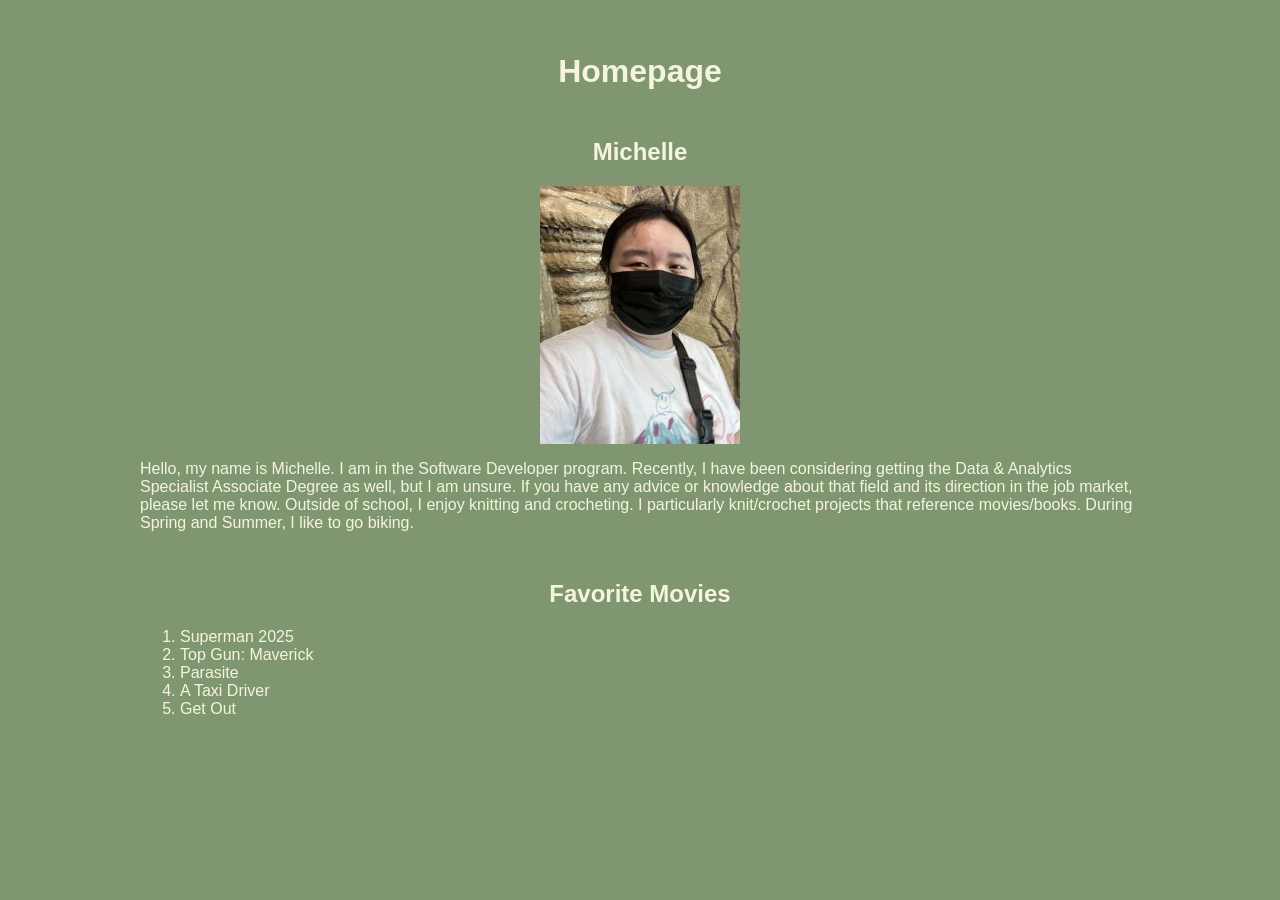
==== index.html @ 3add9a28 "Finished Assignment" ====
<!DOCTYPE html>
<html lang="en">

<head>
    <meta charset="UTF-8">
    <meta name="viewport" content="width=device-width, initial-scale=1.0">
    <title>Michelle's Website</title>
    <link rel="stylesheet" href="css/styles.css">
    <script src="site.js"></script>
</head>

<body id="wrapper">
    <header>
        <h1>Homepage</h1>
    </header>

    <section class="bio">
        <h2>Michelle</h2>
        <img src="img/michelle.JPG" alt="Michelle" width="200" height="258">
        <p>Hello, my name is Michelle. I am in the Software Developer program. Recently, I have been considering getting
            the Data & Analytics Specialist Associate Degree as well, but I am unsure. If you have any advice or
            knowledge about that field and its direction in the job
            market, please let me know. Outside of school, I enjoy knitting and crocheting. I particularly knit/crochet
            projects that reference movies/books. During Spring and Summer, I like to go biking.</p>
    </section>

    <section class="movies">
        <h2>Favorite Movies</h2>
        <ol>
            <li>Superman 2025</li>
            <li>Top Gun: Maverick</li>
            <li>Parasite</li>
            <li>A Taxi Driver</li>
            <li>Get Out</li>
        </ol>
    </section>

</body>

</html>
---- css/styles.css ----
body {
    font-family: Arial, Helvetica, sans-serif;
    color: beige;
    margin: auto;
    padding: 2em;
    width: 1000px;
    background-color: #809671;
}

h1 {
    text-align: center;
}

h2 {
    text-align: center;
    margin-top: 2em;
}

img {
    display: block;
    margin: auto;
}
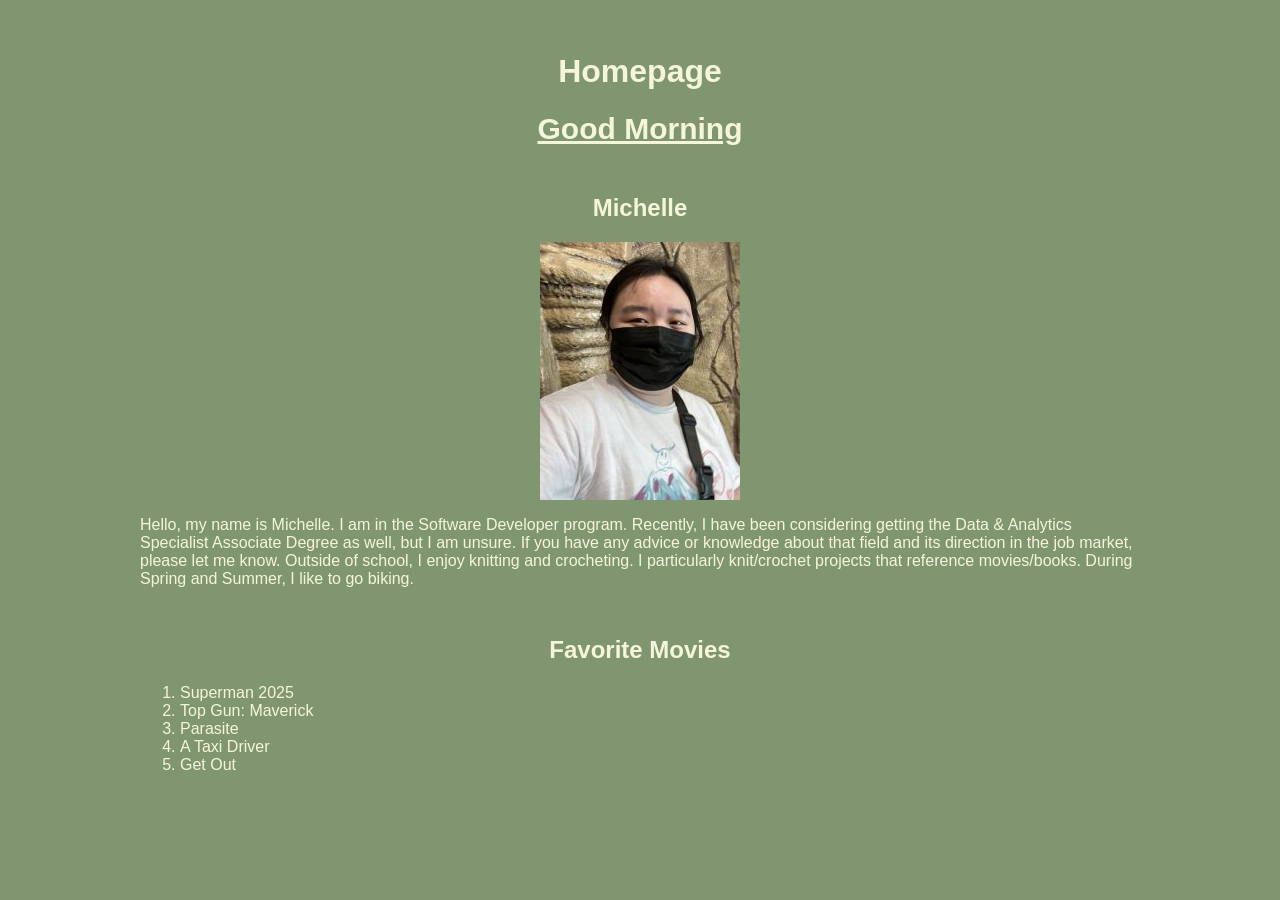
==== commit 7e4bee76: "Added welcome div" ====
--- a/index.html
+++ b/index.html
@@ -6,7 +6,7 @@
     <meta name="viewport" content="width=device-width, initial-scale=1.0">
     <title>Michelle's Website</title>
     <link rel="stylesheet" href="css/styles.css">
-    <script src="site.js"></script>
+    <script src="site.js" defer></script>
 </head>
 
 <body id="wrapper">
@@ -14,13 +14,17 @@
         <h1>Homepage</h1>
     </header>
 
+    <div id="welcome"></div>
+
     <section class="bio">
         <h2>Michelle</h2>
         <img src="img/michelle.JPG" alt="Michelle" width="200" height="258">
-        <p>Hello, my name is Michelle. I am in the Software Developer program. Recently, I have been considering getting
+        <p>Hello, my name is Michelle. I am in the Software Developer program. Recently, I have been considering
+            getting
             the Data & Analytics Specialist Associate Degree as well, but I am unsure. If you have any advice or
             knowledge about that field and its direction in the job
-            market, please let me know. Outside of school, I enjoy knitting and crocheting. I particularly knit/crochet
+            market, please let me know. Outside of school, I enjoy knitting and crocheting. I particularly
+            knit/crochet
             projects that reference movies/books. During Spring and Summer, I like to go biking.</p>
     </section>
 
--- a/css/styles.css
+++ b/css/styles.css
@@ -19,4 +19,11 @@
 img {
     display: block;
     margin: auto;
+}
+
+#welcome {
+    text-align: center;
+    text-decoration: underline;
+    font-weight: bold;
+    font-size: 30px;
 }
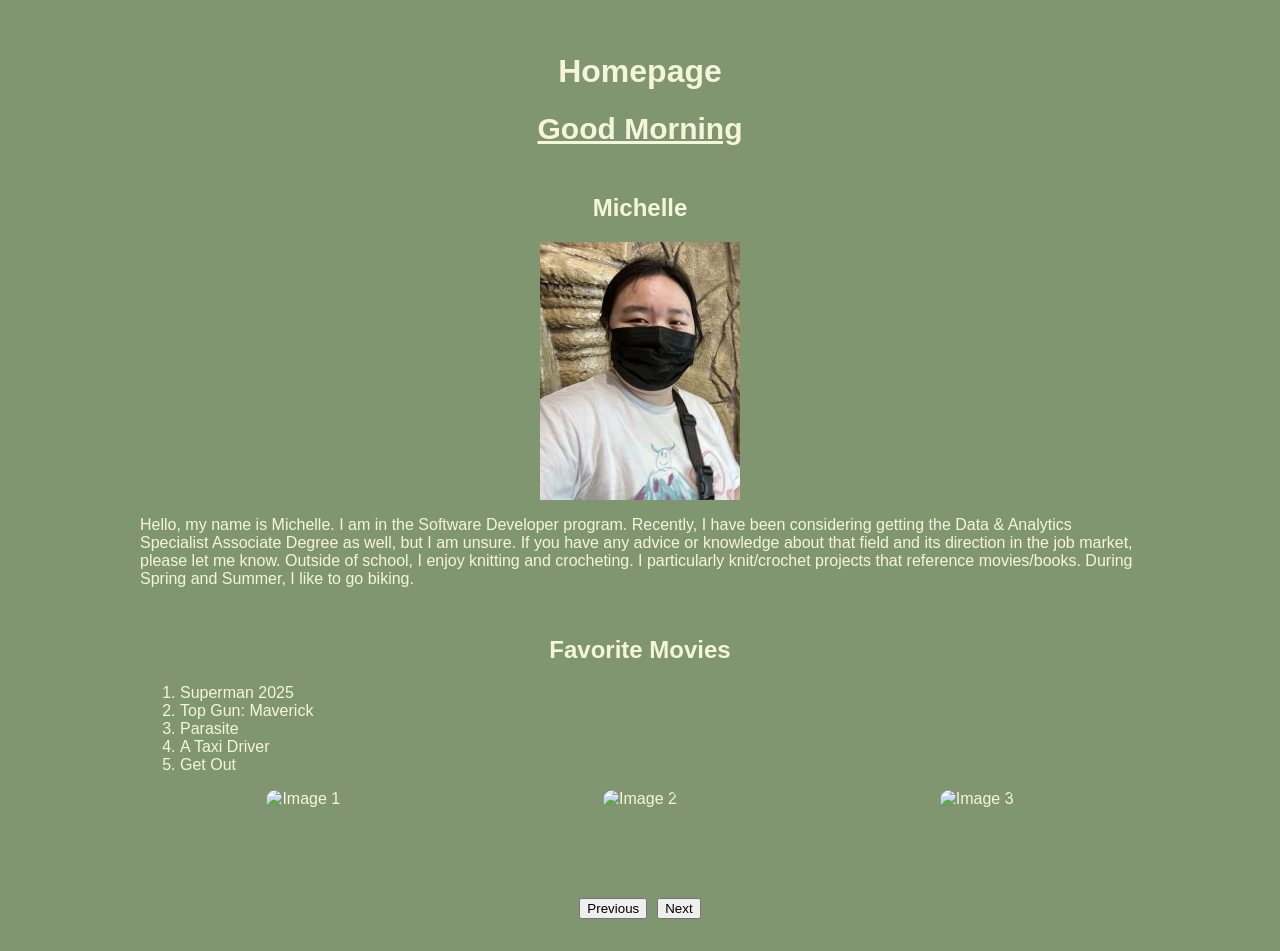
==== commit 0dcf26e7: "Added carousel" ====
--- a/index.html
+++ b/index.html
@@ -39,6 +39,17 @@
         </ol>
     </section>
 
+    <!-- Assignment 5 - carousel -->
+    <div id="carousel">
+        <img alt="Image 1">
+        <img alt="Image 2">
+        <img alt="Image 3">
+    </div>
+    <div id="buttons">
+        <button id="prev">Previous</button>
+        <button id="next">Next</button>
+    </div>
+
 </body>
 
 </html>
--- a/css/styles.css
+++ b/css/styles.css
@@ -26,4 +26,29 @@
     text-decoration: underline;
     font-weight: bold;
     font-size: 30px;
+}
+
+/* Assignment 5 */ 
+#carousel {
+    display: flex;
+    justify-content: center;
+    align-items: center;
+    width: 100%;
+    max-height: 300px;
+    overflow: hidden;
+    gap: 10px;
+}
+
+#carousel img {
+    max-height: 300px;
+    aspect-ratio: auto 300 / 400;
+    border-radius: 10px;
+}
+
+#buttons {
+    display: flex;
+    justify-content: center;
+    align-items: center;
+    gap: 10px;
+    margin-top: 10px;
 }
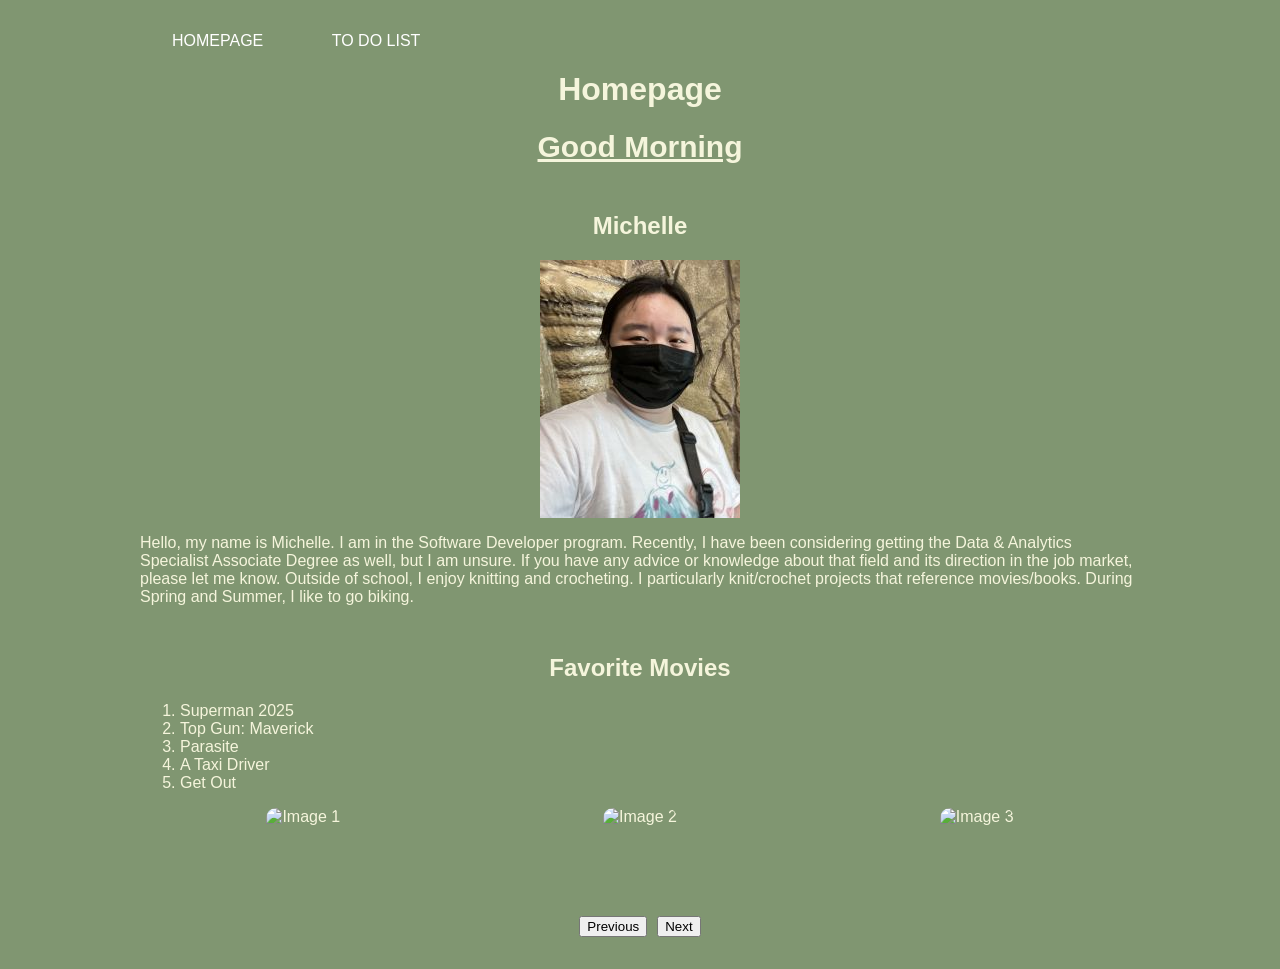
==== commit d8c22839: "Added API Fetch" ====
--- a/index.html
+++ b/index.html
@@ -10,9 +10,14 @@
 </head>
 
 <body id="wrapper">
+    <nav>
+        <a href="index.html">Homepage</a>
+        <a href="list.html">To Do List</a>
+    </nav>
+
     <header>
         <h1>Homepage</h1>
-    </header>
+    </header>    
 
     <div id="welcome"></div>
 
@@ -50,6 +55,10 @@
         <button id="next">Next</button>
     </div>
 
+    <div class="pokemonImage">
+        
+    </div>
+    
 </body>
 
 </html>
--- a/css/styles.css
+++ b/css/styles.css
@@ -1,3 +1,10 @@
+nav a{
+    color: white;
+    text-decoration: none;
+    text-transform: uppercase;
+    padding: 2em;
+}
+
 body {
     font-family: Arial, Helvetica, sans-serif;
     color: beige;
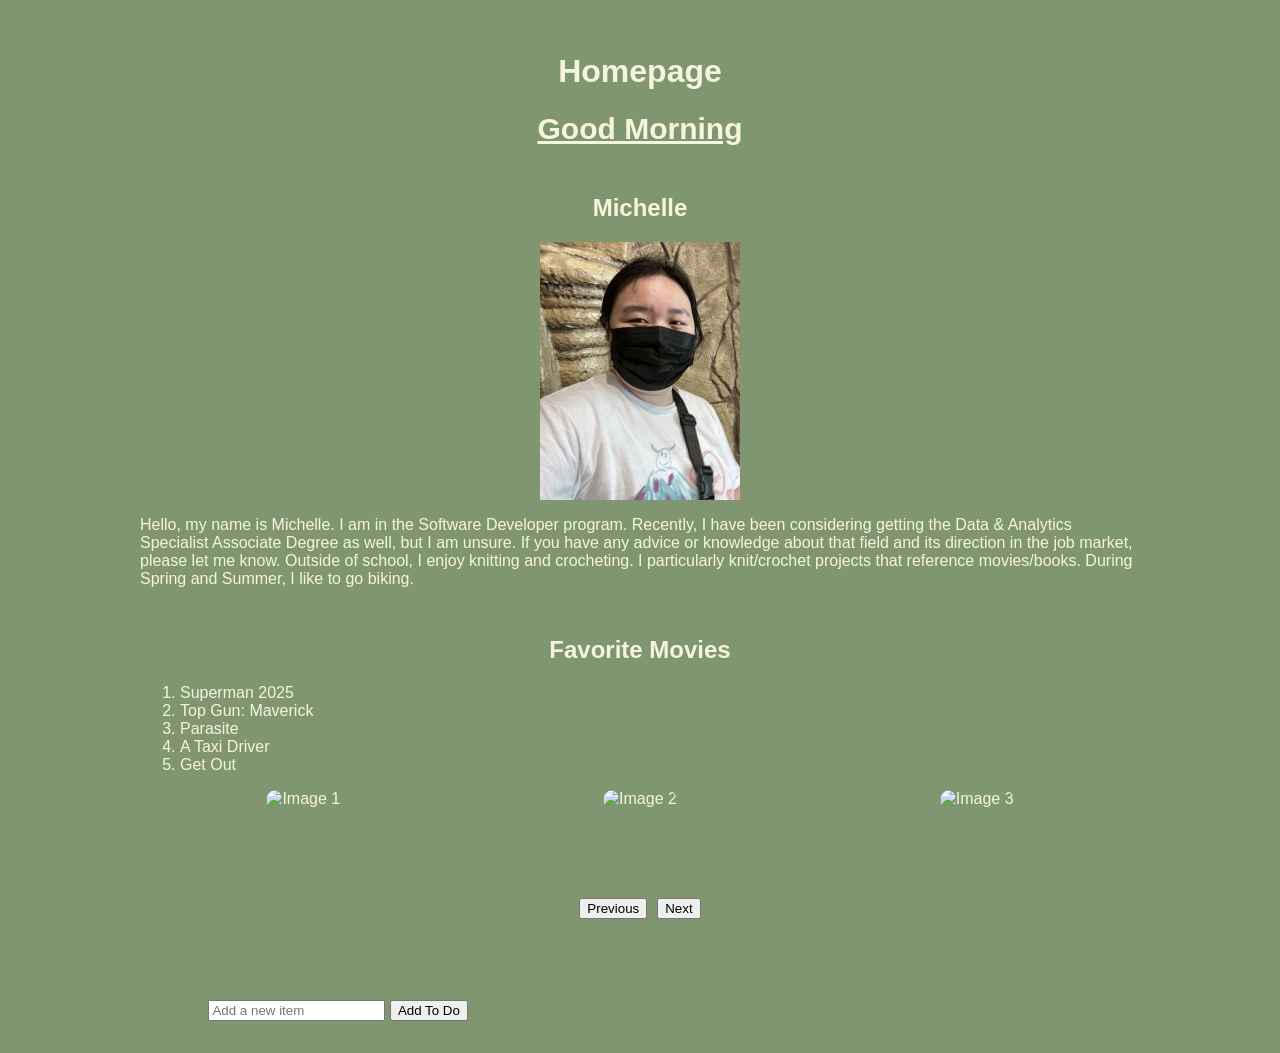
==== commit 7fb65465: "Added todo list" ====
--- a/index.html
+++ b/index.html
@@ -10,14 +10,9 @@
 </head>
 
 <body id="wrapper">
-    <nav>
-        <a href="index.html">Homepage</a>
-        <a href="list.html">To Do List</a>
-    </nav>
-
     <header>
         <h1>Homepage</h1>
-    </header>    
+    </header>
 
     <div id="welcome"></div>
 
@@ -55,10 +50,21 @@
         <button id="next">Next</button>
     </div>
 
+    <!-- Assignment 6 - to do list -->
+    <div id="todoList">
+        <ul class="todo-list">
+            <!-- List items will go here -->
+        </ul>
+
+        <input type="text" id="new-todo" placeholder="Add a new item">
+        <button type="button" id="addTodo">Add To Do</button>
+    </div>
+
+    <!-- Assignment 7 - API fetch -->
     <div class="pokemonImage">
-        
+
     </div>
-    
+
 </body>
 
 </html>
--- a/css/styles.css
+++ b/css/styles.css
@@ -58,4 +58,21 @@
     align-items: center;
     gap: 10px;
     margin-top: 10px;
+}
+
+/* Assignment 6 - todo list */
+#todolist {
+    padding: 2em;
+    text-align: center;
+}
+
+.todo-list {
+    display: inline-block;
+    text-align: left;
+    padding: 2em;
+}
+
+/* Assignment 7 - API fetch */
+#pokemonImage {
+    padding: 2em;
 }
